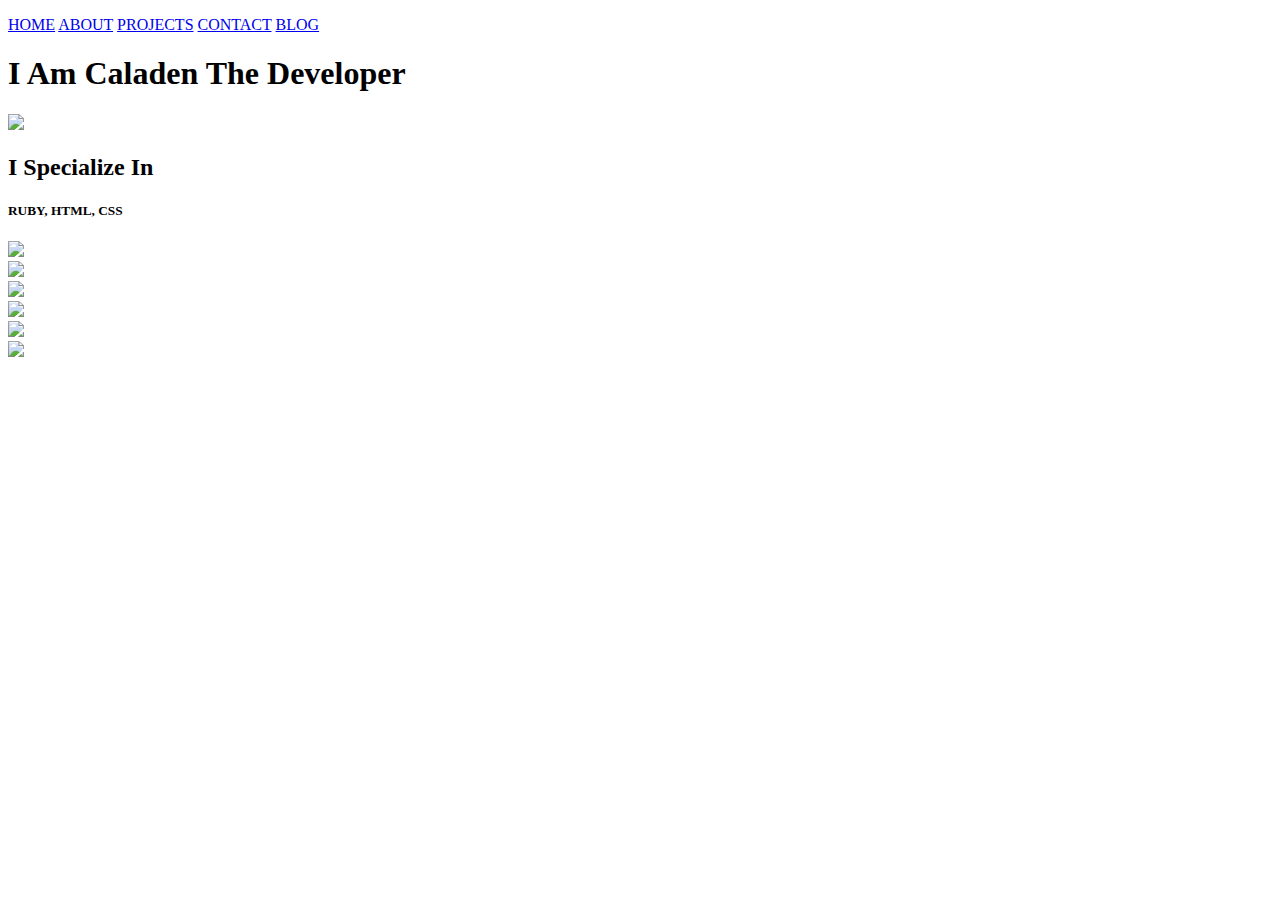
==== index.html @ 6e5fe1b7 "1st" ====
<!DOCTYPE html>
<html lang="en">
<head>
    <meta charset="UTF-8">
    <meta name="viewport" content="width=device-width, initial-scale=1.0">
    <link href="home.css" rel="stylesheet" type="text/css">
    <title>Caladen's Portfolio</title>
</head>
<body>
  <section>
    <p><a href="/index.html" id="home" class="menu">HOME</a> <a href="/about.html" id="about" class="menu">ABOUT</a> <a href="/projects.html" id="projects" class="menu">PROJECTS</a> <a href="/contact.html" id="contact" class="menu">CONTACT</a> <a href="/blog.html" id="blog" class="menu">BLOG</a></p>
    <h1>I Am Caladen The Developer</h1>
    <img src="img/me.jpeg" class="img" img>
    <div id="bottom">
    <h2>I Specialize In</h2>
    <h5>RUBY, HTML, CSS</h5>
    <div class="row">
    <div class="column">
        <img src="img/ruby.png" style="width:100%">
    </div>
    <div class="column">
        <img src="img/html.png" style="width:100%">
    </div>
    <div class="column">
        <img src="img/css.svg" style="width:100%">
    </div>
  </div>
</body>
</section>
<footer>
<div class="social">
  <a href="https://www.instagram.com/caladen_/?hl=en"><img src="img/insta.png" style="width:100%"></a>
</div>
<div class="social">
  <a href="https://twitter.com/Caladen_"><img src="img/twitter.png" style="width:100%"></a>
</div>
<div class="social">
  <a href="https://www.linkedin.com/in/caladen-temmo-8856571a0/"><img src="img/linkedin.png" style="width:100%"></a>
</div>
</footer>
</html>
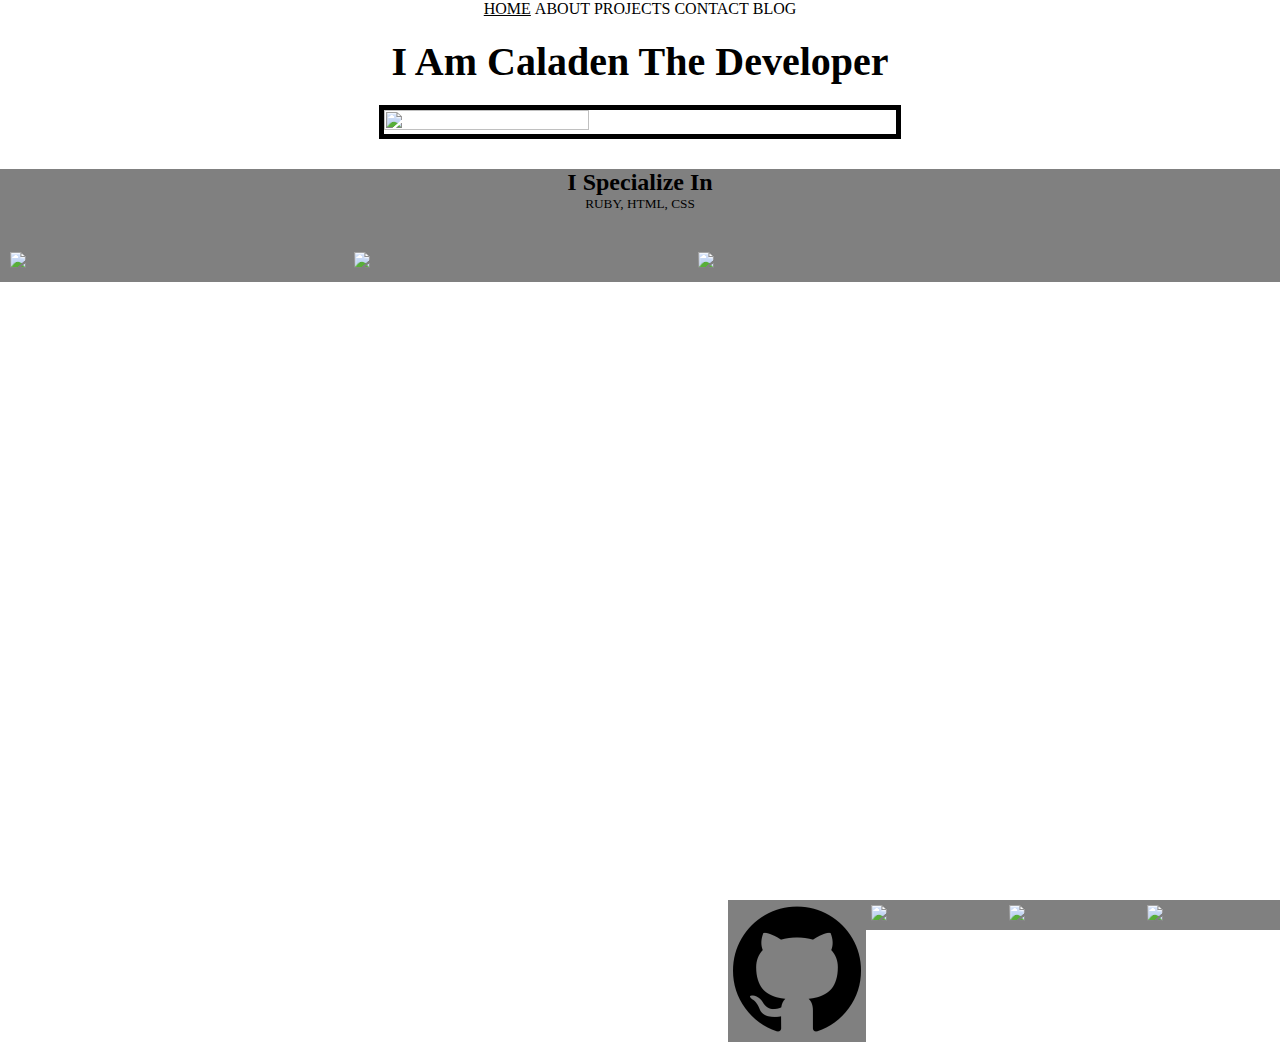
==== commit 7bbbe396: "1st" ====
--- a/index.html
+++ b/index.html
@@ -14,7 +14,6 @@
     <div id="bottom">
     <h2>I Specialize In</h2>
     <h5>RUBY, HTML, CSS</h5>
-    <div class="row">
     <div class="column">
         <img src="img/ruby.png" style="width:100%">
     </div>
@@ -24,6 +23,9 @@
     <div class="column">
         <img src="img/css.svg" style="width:100%">
     </div>
+
+    
+
   </div>
 </body>
 </section>
@@ -37,6 +39,10 @@
 <div class="social">
   <a href="https://www.linkedin.com/in/caladen-temmo-8856571a0/"><img src="img/linkedin.png" style="width:100%"></a>
 </div>
+<div class="social">
+  <a href="https://github.com/CaladenTemmo"><img src="img/github.png" style="width:100%"></a>
+</div>
+</div>
 </footer>
 </html> 
 
--- a/home.css
+++ b/home.css
@@ -0,0 +1,103 @@
+*{
+    margin: 0;
+    padding: 0;
+    font-family: DM Mono;
+}
+
+@font-face {
+    font-family: "DM Mono";
+    src: url("/fonts/DM_Mono/DMMono-Light.ttf");
+}
+
+@font-face{
+    font-family: "Oswald";
+    src: url("/fonts/Oswald/Oswald-VariableFont_wght.ttf");
+}
+
+a{
+    color: black;
+}
+
+p{
+    text-align: center;
+}
+
+.menu{
+    text-decoration: none;
+    font-family: Oswald;
+}
+
+#home{
+    text-decoration: underline;
+}
+
+.menu:hover{
+    color: grey;
+    text-decoration: underline;
+}
+
+h1{
+    text-align: center;
+    font-size: 40px;
+    padding: 10px;
+    margin: 10px;
+}
+
+.img{
+    display: block;
+    height: 50%;
+    width: 40%;
+    margin-left: auto;
+    margin-right: auto;
+    border: 5px solid black;
+}
+
+.background{
+    display: block;
+    height: 50%;
+    width: 50%;
+    margin-left: auto;
+    margin-right: auto;
+}
+
+.column {
+    /* float: left; */
+    width: 25%;
+    padding: 10px;
+    margin-left: auto;
+    margin-right: auto;
+    display: inline-block;
+}
+
+h2{
+    display: block;
+    text-align: center;
+    margin-top: 30px;
+}
+
+h5{
+    display: block;
+    text-align: center;
+    margin-bottom: 30px;
+    font-weight: lighter;
+}
+
+#bottom{
+    background-color: grey;
+    height: 100%;
+}
+
+.social {
+    float: right;
+    width: 10%;
+    padding: 5px;
+    bottom: 10px;
+    background-color: grey;
+    height: 100%;
+}
+
+section{
+    min-height: 100vh;
+}
+
+
